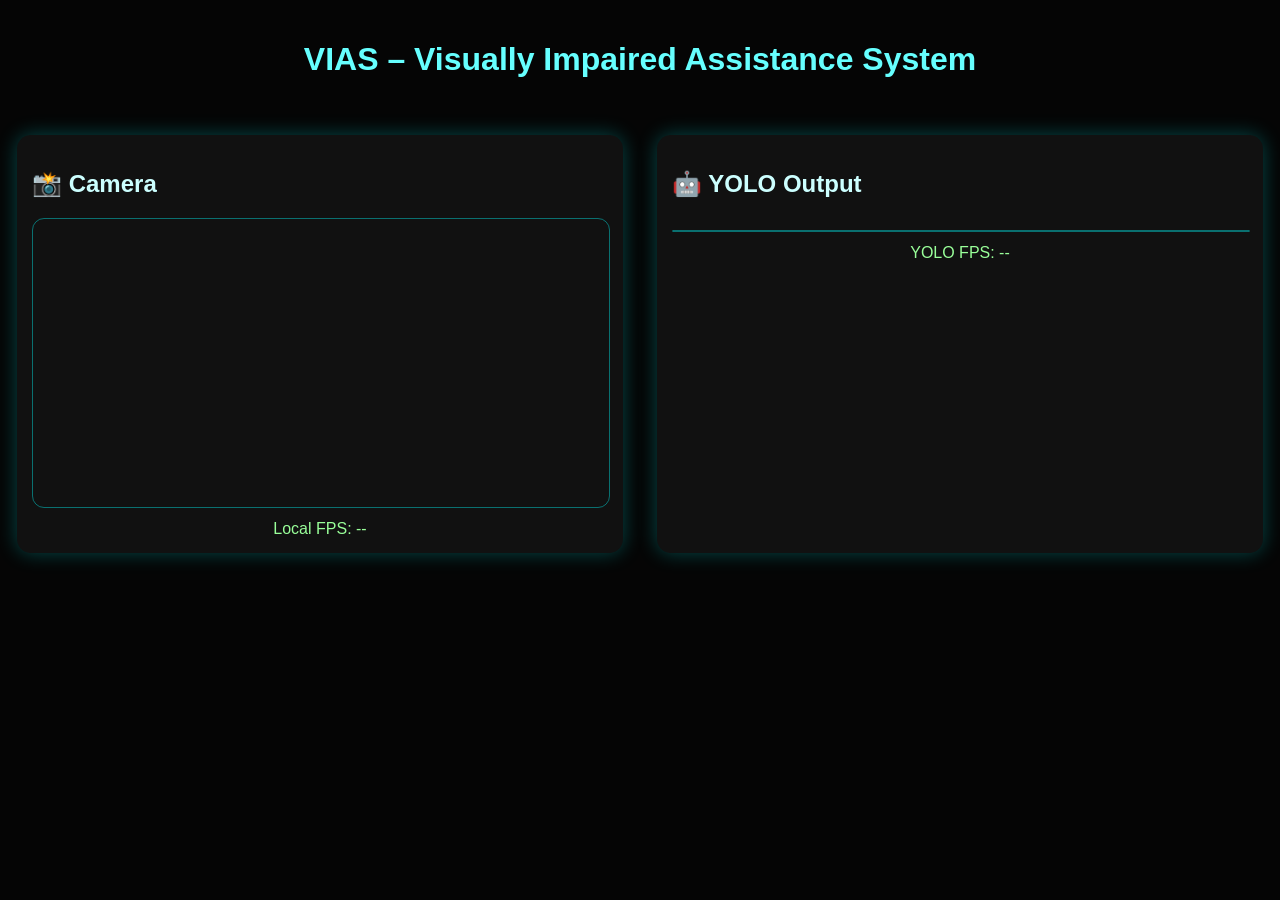
==== index.html @ e46fd7d3 "hello" ====
<!DOCTYPE html>
<html lang="en">
<head>
<meta charset="UTF-8">
<title>VIAS – YOLO</title>

<style>
body{
  margin:0;
  background:#050505;
  color:#cff;
  font-family:Segoe UI,sans-serif
}
h1{
  text-align:center;
  padding:20px;
  color:#6ff;
}
.container{
  display:flex;
  justify-content:space-around;
  flex-wrap:wrap;
}
.box{
  width:45%;
  min-width:360px;
  background:#111;
  border-radius:14px;
  padding:15px;
  margin:15px;
  box-shadow:0 0 20px #0ff4
}
video,img{
  width:100%;
  border-radius:12px;
  border:1px solid #0ff6
}
.fps{
  text-align:center;
  margin-top:8px;
  color:#9f9
}
</style>
</head>

<body>

<h1>VIAS – Visually Impaired Assistance System</h1>

<div class="container">
  <div class="box">
    <h2>📸 Camera</h2>
    <video id="cam" autoplay playsinline></video>
    <div class="fps" id="fpsLocal">Local FPS: --</div>
  </div>

  <div class="box">
    <h2>🤖 YOLO Output</h2>
    <img id="processed">
    <div class="fps" id="fpsYolo">YOLO FPS: --</div>
  </div>
</div>

<script>
(async ()=>{
  const video = document.getElementById("cam");
  const processed = document.getElementById("processed");

  const stream = await navigator.mediaDevices.getUserMedia({ video:true });
  video.srcObject = stream;

  const ws = new WebSocket(`ws://${location.host}/ws`);
  ws.onopen = ()=>console.log("✅ WS open");

  const canvas = document.createElement("canvas");
  const ctx = canvas.getContext("2d");

  function sendFrame(){
    if(video.videoWidth > 0 && ws.readyState === 1){
      canvas.width = video.videoWidth;
      canvas.height = video.videoHeight;
      ctx.drawImage(video,0,0);

      canvas.toBlob(blob=>{
        if(!blob) return;
        blob.arrayBuffer().then(buf=>{
          ws.send(btoa(String.fromCharCode(...new Uint8Array(buf))));
        });
      },"image/jpeg",0.6);
    }
    requestAnimationFrame(sendFrame);
  }

  requestAnimationFrame(sendFrame);

  ws.onmessage = e=>{
    processed.src = "data:image/jpeg;base64,"+e.data;
  };
})();
</script>

</body>
</html>
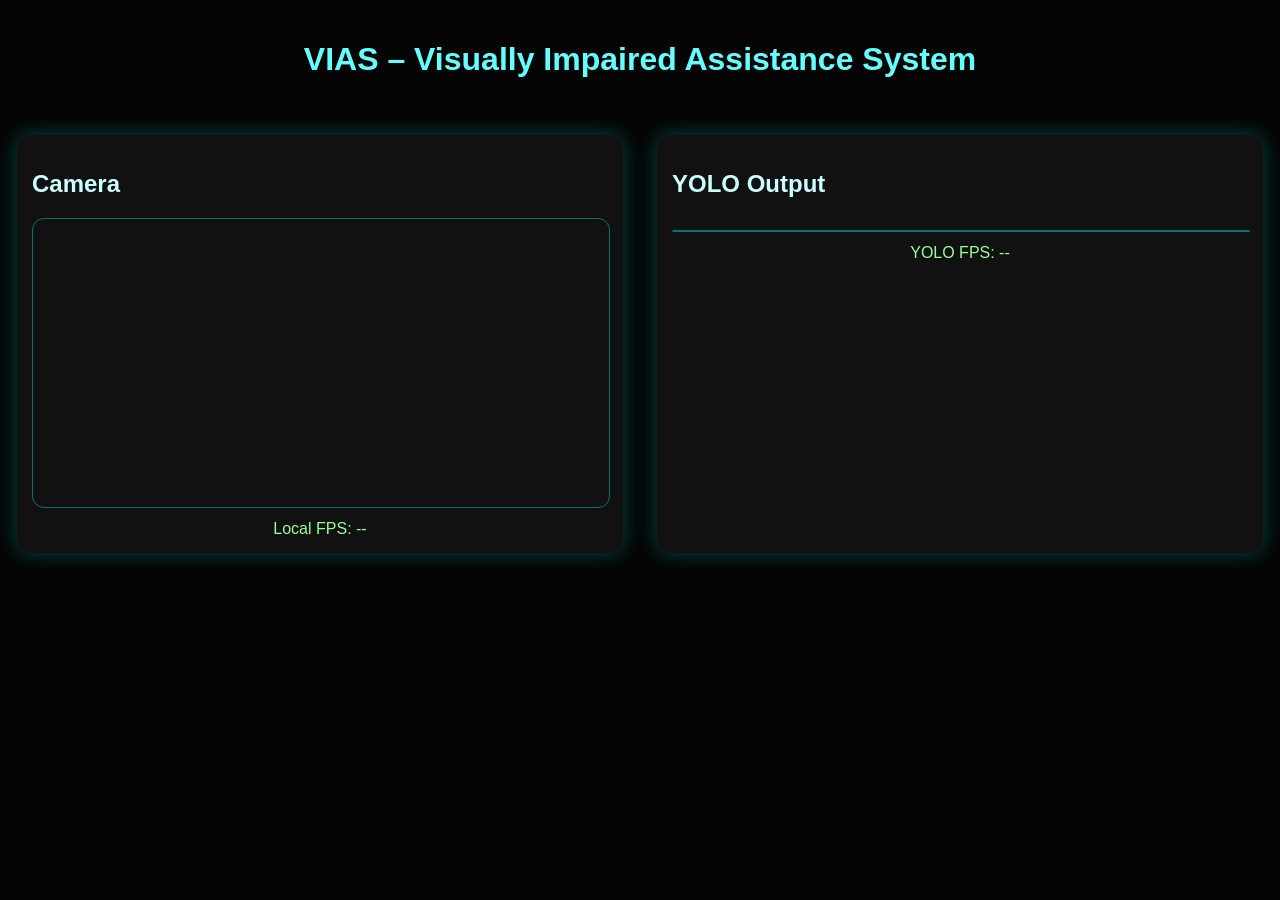
==== commit f0a8ce8f: "emoji_removal" ====
--- a/index.html
+++ b/index.html
@@ -49,13 +49,13 @@
 
 <div class="container">
   <div class="box">
-    <h2>📸 Camera</h2>
+    <h2>Camera</h2>
     <video id="cam" autoplay playsinline></video>
     <div class="fps" id="fpsLocal">Local FPS: --</div>
   </div>
 
   <div class="box">
-    <h2>🤖 YOLO Output</h2>
+    <h2>YOLO Output</h2>
     <img id="processed">
     <div class="fps" id="fpsYolo">YOLO FPS: --</div>
   </div>
@@ -100,4 +100,4 @@
 </script>
 
 </body>
-</html>
+</html>
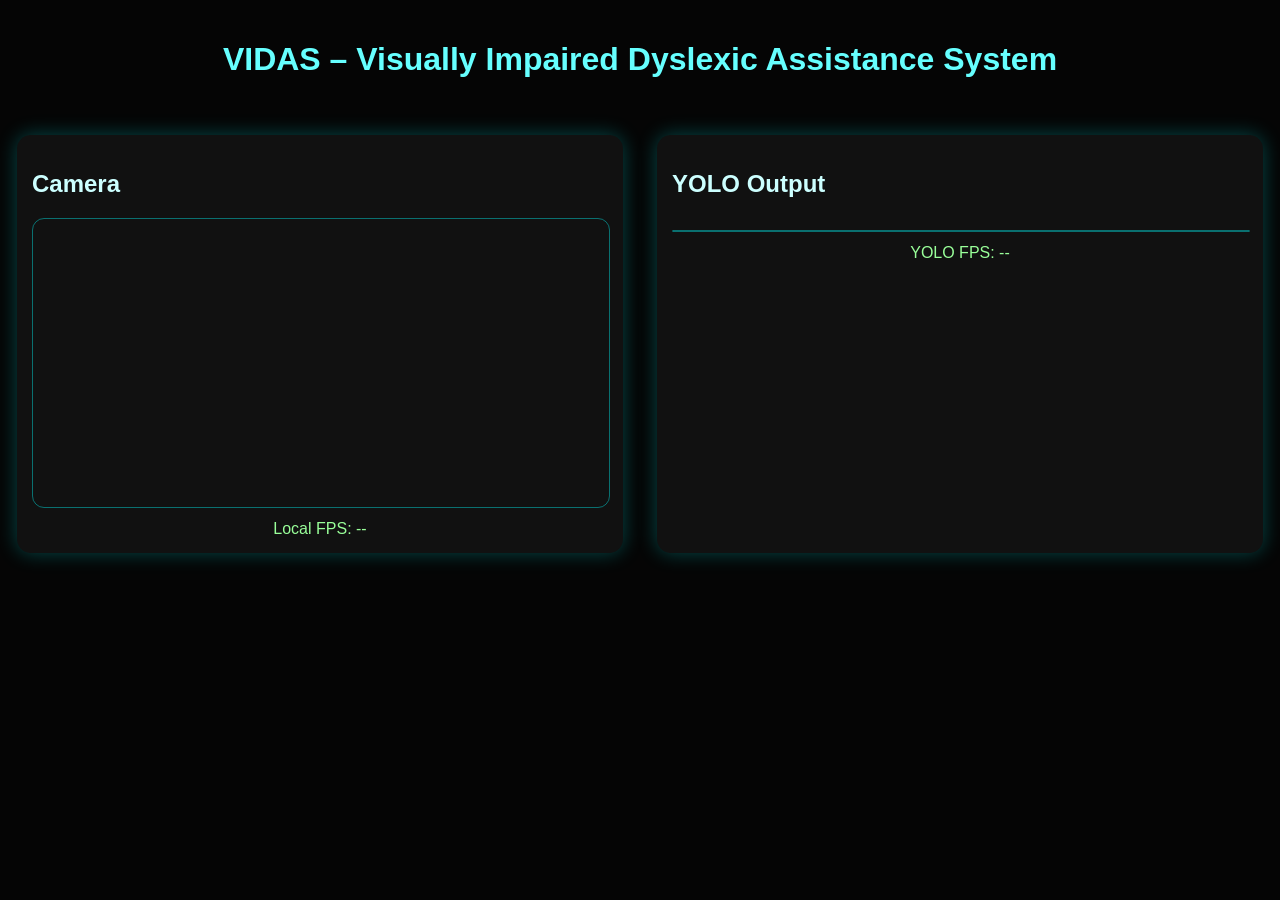
==== commit cbcc0d4f: "WORKING" ====
--- a/index.html
+++ b/index.html
@@ -45,7 +45,7 @@
 
 <body>
 
-<h1>VIAS – Visually Impaired Assistance System</h1>
+<h1>VIDAS – Visually Impaired Dyslexic Assistance System</h1>
 
 <div class="container">
   <div class="box">
